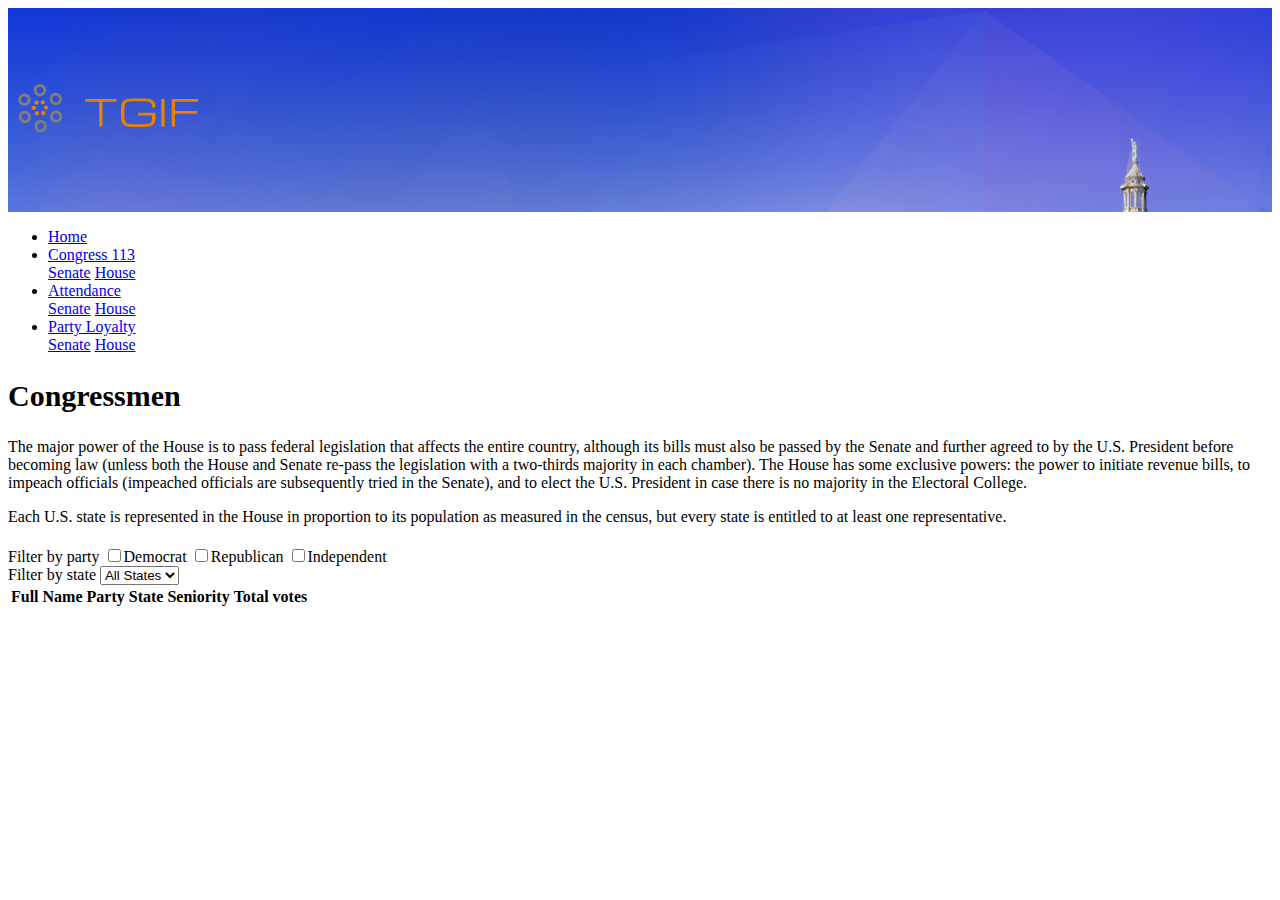
==== house-data.html @ a1e2c20b "first push" ====
<!DOCTYPE html>
<html lang="en">
<head>
    <meta charset="UTF-8">
    <title>house-data</title>
    
    <meta name="viewport" content="width=device-width, initial-scale=1, shrink-to-fit=no">

    <!-- Bootstrap CSS -->
    <link rel="stylesheet" href="https://stackpath.bootstrapcdn.com/bootstrap/4.1.3/css/bootstrap.min.css" integrity="sha384-MCw98/SFnGE8fJT3GXwEOngsV7Zt27NXFoaoApmYm81iuXoPkFOJwJ8ERdknLPMO" crossorigin="anonymous">
   <link rel="stylesheet" href="senateAttendance.css">
</head>

<body>
   <div class="container-fluid">
    <image src="assets/tgiflogo.png" alt="tgiflogo"></image>
</div>
 <nav class= "navbar navbar-expand-md navbar-dark bg-dark sticky-top" >
       <ul class = "navbar-nav">
           <li class ="navbar-item">
               <a class ="nav-link" href="index.html">Home</a>
           </li>
            <li class ="navbar-item dropdown">
              
               <a class ="nav-link dropdown-toggle" data-toggle="dropdown" data-target="dropdown_target" href="#">Congress 113
                   <span class=caret></span>
               </a>
               <div class="dropdown-menu" aria-labelledby="dropdown_target">
                   <a class="dropdown-item" href="senate-data.html" >Senate</a>
                   <a class="dropdown-item" href="house-data.html">House</a>
               </div>
           </li>
         <li class="navbar-item dropdown">

                <a class="nav-link dropdown-toggle" data-toggle="dropdown" data-target="dropdown_target" href="#">Attendance
                    <span class=caret></span>
                </a>
                <div class="dropdown-menu" aria-labelledby="dropdown_target">
                    <a class="dropdown-item" href="senateAttendance.html">Senate</a>
                    <a class="dropdown-item" href="houseAttendance.html">House</a>
                </div>
            </li>
            <li class="navbar-item dropdown">

                <a class="nav-link dropdown-toggle" data-toggle="dropdown" data-target="dropdown_target" href="#">Party Loyalty
                    <span class=caret></span>
                </a>
                <div class="dropdown-menu" aria-labelledby="dropdown_target">
                    <a class="dropdown-item" href="senateLoyalty.html">Senate</a>
                    <a class="dropdown-item" href="houseLoyalty.html">House</a>
                </div>
            </li>

           
       </ul>
   </nav>
    <div class="container">
        <h2>Congressmen</h2>
            <p>The major power of the House is to pass federal legislation that affects the entire country, although its bills must also be passed by the Senate and further agreed to by the U.S. President before becoming law (unless both the House and Senate re-pass the legislation with a two-thirds majority in each chamber). The House has some exclusive powers: the power to initiate revenue bills, to impeach officials (impeached officials are subsequently tried in the Senate), and to elect the U.S. President in case there is no majority in the Electoral College.</p>
            <p>Each U.S. state is represented in the House in proportion to its population as measured in the census, but every state is entitled to at least one representative. </p>
    </div>
    <div class="container">
       
       <form>
           
           <div class= "container">
           <div class="row">
           
           <div class="col-6">
            <span>Filter by party</span>
            <input type="checkbox" name="party" value="D" id="democrat">Democrat
            <input type="checkbox" name="party" value="R" id="republican">Republican
            <input type="checkbox" name="party" value="I" id="independent" >Independent
               </div>
               
               <div class="col-4"></div>
               <div class="col-2" class="row">
          
                <span>Filter by state</span>
                <select id="selectbody">
                <option value="All">All States</option>


                </select>
            </div>
            </div>
<div>



         

               </div>

            </div>
        </form>
       
       
        <table class="table">
            <thead>
                <tr>
                    <th>Full Name</th>
                    <th>Party</th>
                    <th>State</th>
                    <th>Seniority</th>
                    <th>Total votes</th>
                </tr>
            </thead>
            <tbody id="tbody">

            </tbody>
        </table>
    </div>

<!--
    <script src="house.js">
    </script>
-->
    <script src="main2.js">
    </script>
   <script src="https://code.jquery.com/jquery-3.3.1.slim.min.js" integrity="sha384-q8i/X+965DzO0rT7abK41JStQIAqVgRVzpbzo5smXKp4YfRvH+8abtTE1Pi6jizo" crossorigin="anonymous"></script>
    <script src="https://cdnjs.cloudflare.com/ajax/libs/popper.js/1.14.3/umd/popper.min.js" integrity="sha384-ZMP7rVo3mIykV+2+9J3UJ46jBk0WLaUAdn689aCwoqbBJiSnjAK/l8WvCWPIPm49" crossorigin="anonymous"></script>
    <script src="https://stackpath.bootstrapcdn.com/bootstrap/4.1.3/js/bootstrap.min.js" integrity="sha384-ChfqqxuZUCnJSK3+MXmPNIyE6ZbWh2IMqE241rYiqJxyMiZ6OW/JmZQ5stwEULTy" crossorigin="anonymous"></script>
</body>
</html>
---- senateAttendance.css ----
.spinner {
  margin: 100px auto;
  width: 40px;
  height: 40px;
  position: relative;
  text-align: center;
  
  -webkit-animation: sk-rotate 2.0s infinite linear;
  animation: sk-rotate 2.0s infinite linear;
}

.dot1, .dot2 {
  width: 60%;
  height: 60%;
  display: inline-block;
  position: absolute;
  top: 0;
  background-color: #333;
  border-radius: 100%;
  
  -webkit-animation: sk-bounce 2.0s infinite ease-in-out;
  animation: sk-bounce 2.0s infinite ease-in-out;
}

.dot2 {
  top: auto;
  bottom: 0;
  -webkit-animation-delay: -1.0s;
  animation-delay: -1.0s;
}

@-webkit-keyframes sk-rotate { 100% { -webkit-transform: rotate(360deg) }}
@keyframes sk-rotate { 100% { transform: rotate(360deg); -webkit-transform: rotate(360deg) }}

@-webkit-keyframes sk-bounce {
  0%, 100% { -webkit-transform: scale(0.0) }
  50% { -webkit-transform: scale(1.0) }
}

@keyframes sk-bounce {
  0%, 100% { 
    transform: scale(0.0);
    -webkit-transform: scale(0.0);
  } 50% { 
    transform: scale(1.0);
    -webkit-transform: scale(1.0);
  }
}

h2 {
    font-size: 30px;
}

.container {
    margin-top: 20px;
}



.container-fluid {
    background-image: url("/assets/backgroundtgif.jpg");
    background-size: cover;
}

.headim {
    
    font-size: 150px;
    
}
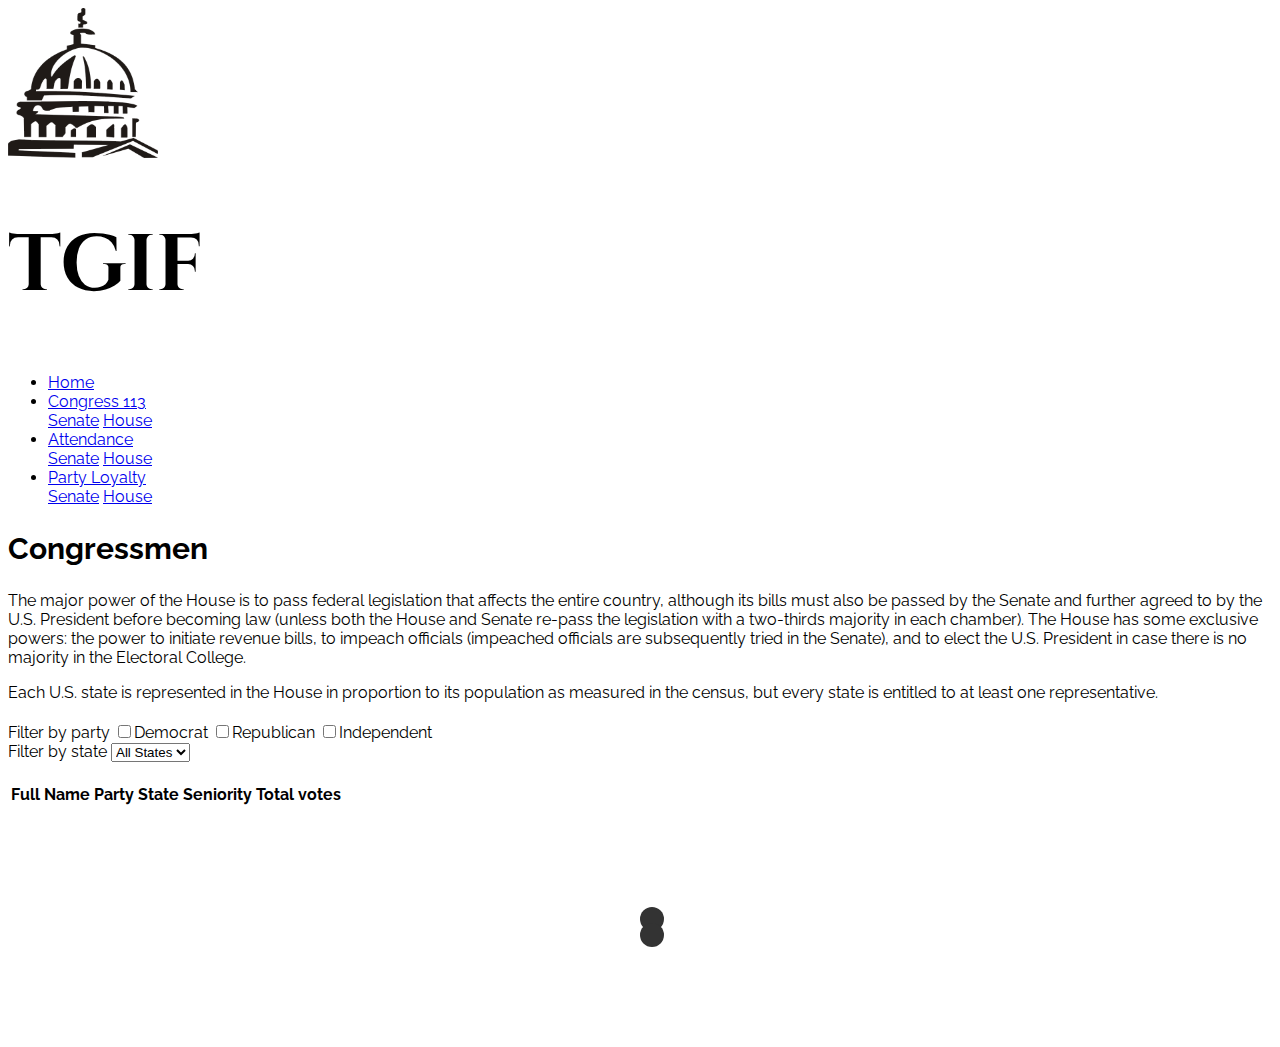
==== commit 9c333c80: "new style" ====
--- a/house-data.html
+++ b/house-data.html
@@ -3,123 +3,135 @@
 <head>
     <meta charset="UTF-8">
     <title>house-data</title>
-    
+
     <meta name="viewport" content="width=device-width, initial-scale=1, shrink-to-fit=no">
 
     <!-- Bootstrap CSS -->
     <link rel="stylesheet" href="https://stackpath.bootstrapcdn.com/bootstrap/4.1.3/css/bootstrap.min.css" integrity="sha384-MCw98/SFnGE8fJT3GXwEOngsV7Zt27NXFoaoApmYm81iuXoPkFOJwJ8ERdknLPMO" crossorigin="anonymous">
-   <link rel="stylesheet" href="senateAttendance.css">
+    <link rel="stylesheet" href="senateAttendance.css">
+    <link href="https://fonts.googleapis.com/css?family=Cinzel" rel="stylesheet">
+    <link href="https://fonts.googleapis.com/css?family=Raleway" rel="stylesheet">
+    <link href="https://fonts.googleapis.com/css?family=Do+Hyeon" rel="stylesheet">
 </head>
 
-<body>
-   <div class="container-fluid">
-    <image src="assets/tgiflogo.png" alt="tgiflogo"></image>
-</div>
- <nav class= "navbar navbar-expand-md navbar-dark bg-dark sticky-top" >
-       <ul class = "navbar-nav">
-           <li class ="navbar-item">
-               <a class ="nav-link" href="index.html">Home</a>
-           </li>
-            <li class ="navbar-item dropdown">
-              
-               <a class ="nav-link dropdown-toggle" data-toggle="dropdown" data-target="dropdown_target" href="#">Congress 113
-                   <span class=caret></span>
-               </a>
-               <div class="dropdown-menu" aria-labelledby="dropdown_target">
-                   <a class="dropdown-item" href="senate-data.html" >Senate</a>
-                   <a class="dropdown-item" href="house-data.html">House</a>
-               </div>
-           </li>
-         <li class="navbar-item dropdown">
+<body id="attendance">
+    <div class="container-fluid" class="headim">
+        <div class="row">
+            <div class="col-2">
+                <image src="assets/logo11.jpg" alt="tgiflogo" class="logo"></image>
+            </div>
+            <h1 class="headText">TGIF</h1>
+        </div>
+         </div>
+        <nav class="navbar navbar-expand-md navbar-dark bg-dark sticky-top">
+            <ul class="navbar-nav">
+                <li class="navbar-item">
+                    <a class="nav-link" href="index.html">Home</a>
+                </li>
+                <li class="navbar-item dropdown">
 
-                <a class="nav-link dropdown-toggle" data-toggle="dropdown" data-target="dropdown_target" href="#">Attendance
-                    <span class=caret></span>
-                </a>
-                <div class="dropdown-menu" aria-labelledby="dropdown_target">
-                    <a class="dropdown-item" href="senateAttendance.html">Senate</a>
-                    <a class="dropdown-item" href="houseAttendance.html">House</a>
-                </div>
-            </li>
-            <li class="navbar-item dropdown">
+                    <a class="nav-link dropdown-toggle" data-toggle="dropdown" data-target="dropdown_target" href="#">Congress 113
+                        <span class=caret></span>
+                    </a>
+                    <div class="dropdown-menu" aria-labelledby="dropdown_target">
+                        <a class="dropdown-item" href="senate-data.html">Senate</a>
+                        <a class="dropdown-item" href="house-data.html">House</a>
+                    </div>
+                </li>
+                <li class="navbar-item dropdown">
 
-                <a class="nav-link dropdown-toggle" data-toggle="dropdown" data-target="dropdown_target" href="#">Party Loyalty
-                    <span class=caret></span>
-                </a>
-                <div class="dropdown-menu" aria-labelledby="dropdown_target">
-                    <a class="dropdown-item" href="senateLoyalty.html">Senate</a>
-                    <a class="dropdown-item" href="houseLoyalty.html">House</a>
-                </div>
-            </li>
+                    <a class="nav-link dropdown-toggle" data-toggle="dropdown" data-target="dropdown_target" href="#">Attendance
+                        <span class=caret></span>
+                    </a>
+                    <div class="dropdown-menu" aria-labelledby="dropdown_target">
+                        <a class="dropdown-item" href="senateAttendance.html">Senate</a>
+                        <a class="dropdown-item" href="houseAttendance.html">House</a>
+                    </div>
+                </li>
+                <li class="navbar-item dropdown">
 
-           
-       </ul>
-   </nav>
-    <div class="container">
-        <h2>Congressmen</h2>
+                    <a class="nav-link dropdown-toggle" data-toggle="dropdown" data-target="dropdown_target" href="#">Party Loyalty
+                        <span class=caret></span>
+                    </a>
+                    <div class="dropdown-menu" aria-labelledby="dropdown_target">
+                        <a class="dropdown-item" href="senateLoyalty.html">Senate</a>
+                        <a class="dropdown-item" href="houseLoyalty.html">House</a>
+                    </div>
+                </li>
+
+
+            </ul>
+        </nav>
+        <div class="container">
+            <h2>Congressmen</h2>
             <p>The major power of the House is to pass federal legislation that affects the entire country, although its bills must also be passed by the Senate and further agreed to by the U.S. President before becoming law (unless both the House and Senate re-pass the legislation with a two-thirds majority in each chamber). The House has some exclusive powers: the power to initiate revenue bills, to impeach officials (impeached officials are subsequently tried in the Senate), and to elect the U.S. President in case there is no majority in the Electoral College.</p>
             <p>Each U.S. state is represented in the House in proportion to its population as measured in the census, but every state is entitled to at least one representative. </p>
-    </div>
-    <div class="container">
-       
-       <form>
-           
-           <div class= "container">
-           <div class="row">
-           
-           <div class="col-6">
-            <span>Filter by party</span>
-            <input type="checkbox" name="party" value="D" id="democrat">Democrat
-            <input type="checkbox" name="party" value="R" id="republican">Republican
-            <input type="checkbox" name="party" value="I" id="independent" >Independent
-               </div>
-               
-               <div class="col-4"></div>
-               <div class="col-2" class="row">
-          
-                <span>Filter by state</span>
-                <select id="selectbody">
-                <option value="All">All States</option>
+        </div>
+        <div class="container">
+
+            <form>
+
+                <div class="container">
+                    <div class="row">
+
+                        <div class="col-6">
+                            <span>Filter by party</span>
+                            <input type="checkbox" name="party" value="D" id="democrat">Democrat
+                            <input type="checkbox" name="party" value="R" id="republican">Republican
+                            <input type="checkbox" name="party" value="I" id="independent">Independent
+                        </div>
+
+                        <div class="col-4"></div>
+                        <div class="col-2" class="row">
+
+                            <span>Filter by state</span>
+                            <select id="selectbody">
+                                <option value="All">All States</option>
 
 
-                </select>
-            </div>
-            </div>
-<div>
+                            </select>
+                        </div>
+                    </div>
+                    <div>
 
 
 
-         
 
-               </div>
 
+                    </div>
+
+                </div>
+            </form>
+
+
+            <table class="table table-striped table-bordered">
+                <thead class="thead-dark">
+                    <tr>
+                        <th>Full Name</th>
+                        <th>Party</th>
+                        <th>State</th>
+                        <th>Seniority</th>
+                        <th>Total votes</th>
+                    </tr>
+                </thead>
+                <tbody id="tbody">
+
+                </tbody>
+            </table>
+            <div class="spinner" id="spin1">
+                <div class="dot1"></div>
+                <div class="dot2"></div>
             </div>
-        </form>
-       
-       
-        <table class="table">
-            <thead>
-                <tr>
-                    <th>Full Name</th>
-                    <th>Party</th>
-                    <th>State</th>
-                    <th>Seniority</th>
-                    <th>Total votes</th>
-                </tr>
-            </thead>
-            <tbody id="tbody">
+        </div>
 
-            </tbody>
-        </table>
-    </div>
-
-<!--
+        <!--
     <script src="house.js">
     </script>
 -->
-    <script src="main2.js">
-    </script>
-   <script src="https://code.jquery.com/jquery-3.3.1.slim.min.js" integrity="sha384-q8i/X+965DzO0rT7abK41JStQIAqVgRVzpbzo5smXKp4YfRvH+8abtTE1Pi6jizo" crossorigin="anonymous"></script>
-    <script src="https://cdnjs.cloudflare.com/ajax/libs/popper.js/1.14.3/umd/popper.min.js" integrity="sha384-ZMP7rVo3mIykV+2+9J3UJ46jBk0WLaUAdn689aCwoqbBJiSnjAK/l8WvCWPIPm49" crossorigin="anonymous"></script>
-    <script src="https://stackpath.bootstrapcdn.com/bootstrap/4.1.3/js/bootstrap.min.js" integrity="sha384-ChfqqxuZUCnJSK3+MXmPNIyE6ZbWh2IMqE241rYiqJxyMiZ6OW/JmZQ5stwEULTy" crossorigin="anonymous"></script>
+        <script src="main2.js">
+        </script>
+        <script src="https://code.jquery.com/jquery-3.3.1.slim.min.js" integrity="sha384-q8i/X+965DzO0rT7abK41JStQIAqVgRVzpbzo5smXKp4YfRvH+8abtTE1Pi6jizo" crossorigin="anonymous"></script>
+        <script src="https://cdnjs.cloudflare.com/ajax/libs/popper.js/1.14.3/umd/popper.min.js" integrity="sha384-ZMP7rVo3mIykV+2+9J3UJ46jBk0WLaUAdn689aCwoqbBJiSnjAK/l8WvCWPIPm49" crossorigin="anonymous"></script>
+        <script src="https://stackpath.bootstrapcdn.com/bootstrap/4.1.3/js/bootstrap.min.js" integrity="sha384-ChfqqxuZUCnJSK3+MXmPNIyE6ZbWh2IMqE241rYiqJxyMiZ6OW/JmZQ5stwEULTy" crossorigin="anonymous"></script>
 </body>
 </html>--- a/senateAttendance.css
+++ b/senateAttendance.css
@@ -1,50 +1,72 @@
 .spinner {
-  margin: 100px auto;
-  width: 40px;
-  height: 40px;
-  position: relative;
-  text-align: center;
-  
-  -webkit-animation: sk-rotate 2.0s infinite linear;
-  animation: sk-rotate 2.0s infinite linear;
+    margin: 100px auto;
+    width: 40px;
+    height: 40px;
+    position: relative;
+    text-align: center;
+
+    -webkit-animation: sk-rotate 2.0s infinite linear;
+    animation: sk-rotate 2.0s infinite linear;
 }
 
-.dot1, .dot2 {
-  width: 60%;
-  height: 60%;
-  display: inline-block;
-  position: absolute;
-  top: 0;
-  background-color: #333;
-  border-radius: 100%;
-  
-  -webkit-animation: sk-bounce 2.0s infinite ease-in-out;
-  animation: sk-bounce 2.0s infinite ease-in-out;
+.dot1,
+.dot2 {
+    width: 60%;
+    height: 60%;
+    display: inline-block;
+    position: absolute;
+    top: 0;
+    background-color: #333;
+    border-radius: 100%;
+
+    -webkit-animation: sk-bounce 2.0s infinite ease-in-out;
+    animation: sk-bounce 2.0s infinite ease-in-out;
 }
 
 .dot2 {
-  top: auto;
-  bottom: 0;
-  -webkit-animation-delay: -1.0s;
-  animation-delay: -1.0s;
+    top: auto;
+    bottom: 0;
+    -webkit-animation-delay: -1.0s;
+    animation-delay: -1.0s;
 }
 
-@-webkit-keyframes sk-rotate { 100% { -webkit-transform: rotate(360deg) }}
-@keyframes sk-rotate { 100% { transform: rotate(360deg); -webkit-transform: rotate(360deg) }}
+@-webkit-keyframes sk-rotate {
+    100% {
+        -webkit-transform: rotate(360deg)
+    }
+}
+
+@keyframes sk-rotate {
+    100% {
+        transform: rotate(360deg);
+        -webkit-transform: rotate(360deg)
+    }
+}
 
 @-webkit-keyframes sk-bounce {
-  0%, 100% { -webkit-transform: scale(0.0) }
-  50% { -webkit-transform: scale(1.0) }
+
+    0%,
+    100% {
+        -webkit-transform: scale(0.0)
+    }
+
+    50% {
+        -webkit-transform: scale(1.0)
+    }
 }
 
 @keyframes sk-bounce {
-  0%, 100% { 
-    transform: scale(0.0);
-    -webkit-transform: scale(0.0);
-  } 50% { 
-    transform: scale(1.0);
-    -webkit-transform: scale(1.0);
-  }
+
+    0%,
+    100% {
+        transform: scale(0.0);
+        -webkit-transform: scale(0.0);
+    }
+
+    50% {
+        transform: scale(1.0);
+        -webkit-transform: scale(1.0);
+    }
 }
 
 h2 {
@@ -53,17 +75,39 @@
 
 .container {
     margin-top: 20px;
+    margin-bottom: 20px;
 }
 
 
-
-.container-fluid {
-    background-image: url("/assets/backgroundtgif.jpg");
-    background-size: cover;
+body {
+    font-family: 'Raleway', sans-serif;
 }
 
-.headim {
-    
-    font-size: 150px;
-    
-}+
+.headText {
+    display: flex;
+    text-align: center;
+    align-items: flex-end;
+    font-family: 'Cinzel', serif;
+    font-size: 80px;
+    font-weight: bold;
+}
+
+
+.logo {
+    height: 150px;
+    width: 150px;
+    margin-left: 0px;
+     display: flex;
+    text-align: center;
+    align-items: center;
+
+}
+
+#more {
+    display: none;
+}
+
+#dots {
+    display:none;
+}
